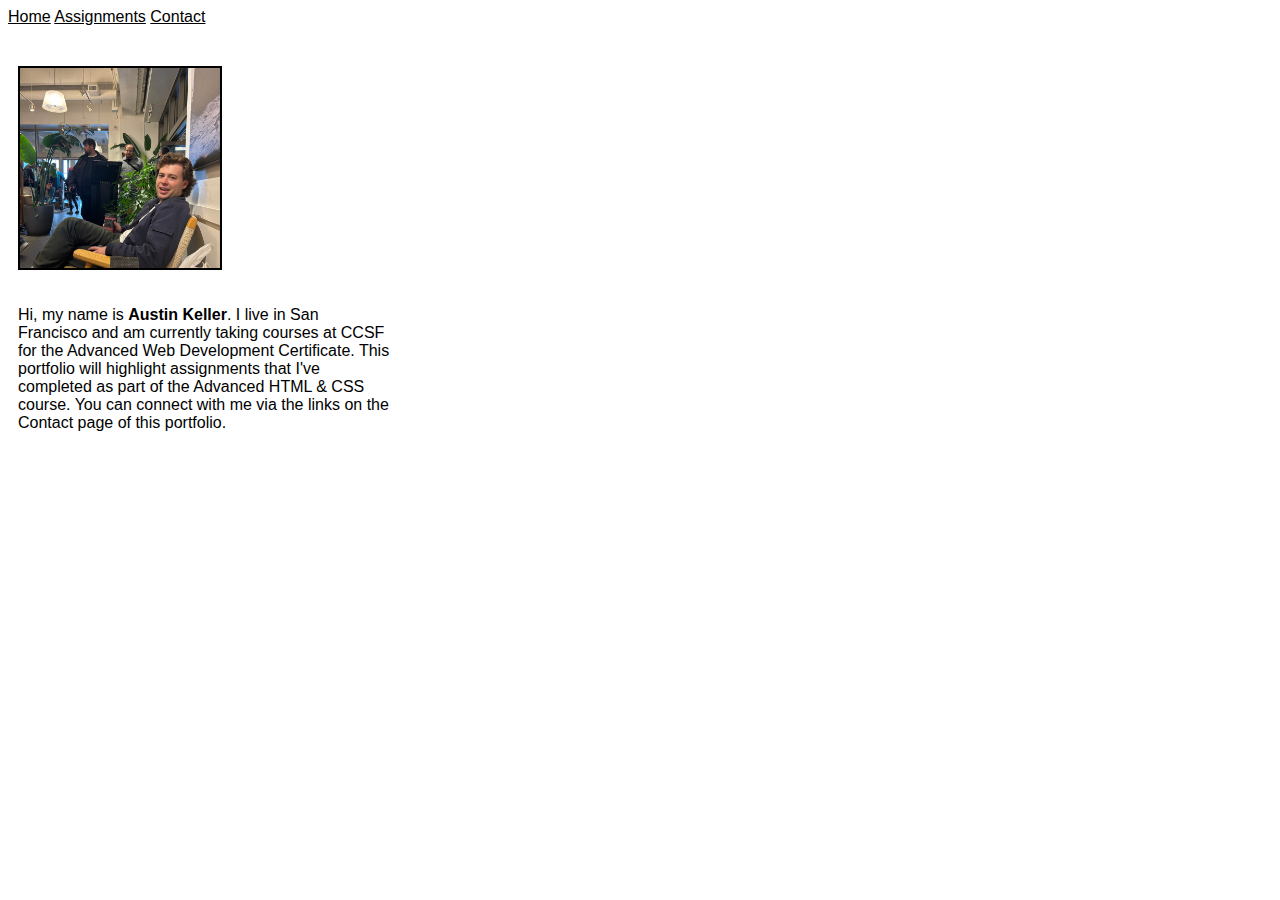
==== index.html @ 7bb57f53 "Add files via upload" ====
<!DOCTYPE html>
<html lang="en">
  <head>
    <meta charset="UTF-8" />
    <meta name="viewport" content="width=device-width, initial-scale=1.0" />
    <title>Austin Keller</title>
    <link rel="stylesheet" href="./style.css" />
  </head>
  <body>
    <nav>
      <a href="./index.html">Home</a>
      <a href="./assignments.html">Assignments</a>
      <a href="./contact.html">Contact</a>
    </nav>
    <div class="personal-info">
      <div class="photo-container">
        <img
          src="./me.jpeg"
          alt="man in coffee shop sitting on chair looking at camera smiling"
        />
      </div>
      <p>
        Hi, my name is <strong>Austin Keller</strong>. I live in San Francisco
        and am currently taking courses at CCSF for the Advanced Web Development
        Certificate. This portfolio will highlight assignments that I've
        completed as part of the Advanced HTML & CSS course. You can connect
        with me via the links on the Contact page of this portfolio.
      </p>
    </div>
  </body>
</html>
---- style.css ----
body {
  font-family: helvetica;
}

a {
  color: black;
}

p {
  width: 30%;
  font-size: 1rem;
}

.personal-info {
  display: flex;
  flex-direction: column;
  justify-content: center;
  margin-top: 30px;
  padding: 10px;
}

.photo-container {
  width: 200px;
  height: 200px;
  overflow: hidden;
  border: 2px solid black;
  margin-bottom: 20px;
}

.photo-container img {
  width: 100%;
  height: auto;
  display: block;
}
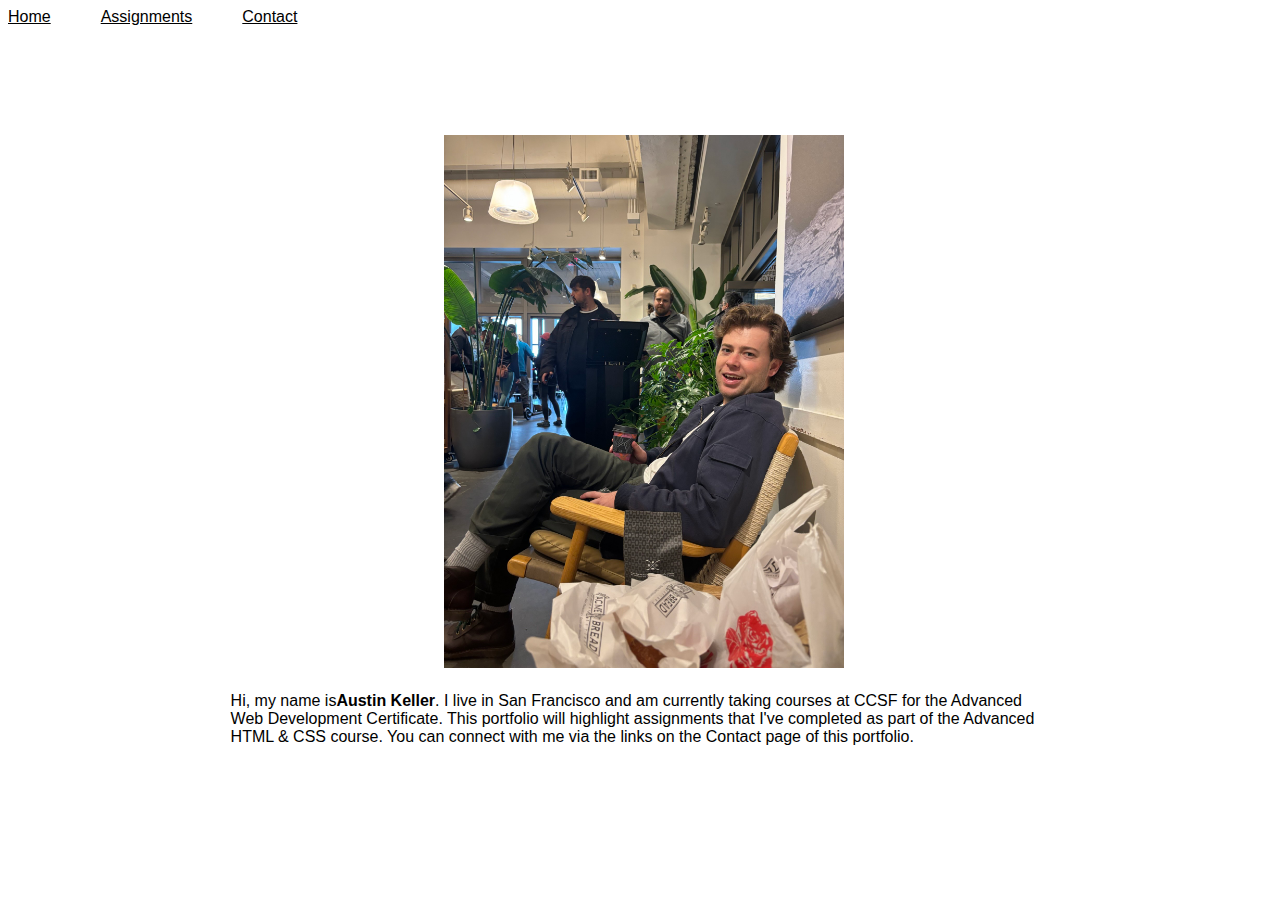
==== commit ff159ba4: "minified files for assignment 3" ====
--- a/index.html
+++ b/index.html
@@ -1,31 +1 @@
-<!DOCTYPE html>
-<html lang="en">
-  <head>
-    <meta charset="UTF-8" />
-    <meta name="viewport" content="width=device-width, initial-scale=1.0" />
-    <title>Austin Keller</title>
-    <link rel="stylesheet" href="./style.css" />
-  </head>
-  <body>
-    <nav>
-      <a href="./index.html">Home</a>
-      <a href="./assignments.html">Assignments</a>
-      <a href="./contact.html">Contact</a>
-    </nav>
-    <div class="personal-info">
-      <div class="photo-container">
-        <img
-          src="./me.jpeg"
-          alt="man in coffee shop sitting on chair looking at camera smiling"
-        />
-      </div>
-      <p>
-        Hi, my name is <strong>Austin Keller</strong>. I live in San Francisco
-        and am currently taking courses at CCSF for the Advanced Web Development
-        Certificate. This portfolio will highlight assignments that I've
-        completed as part of the Advanced HTML & CSS course. You can connect
-        with me via the links on the Contact page of this portfolio.
-      </p>
-    </div>
-  </body>
-</html>
+<!DOCTYPE html><html lang="en"><head><script async src="https://www.googletagmanager.com/gtag/js?id=G-CHWXL9NG1V"></script><script>function gtag(){dataLayer.push(arguments)}window.dataLayer=window.dataLayer||[],gtag("js",new Date),gtag("config","G-CHWXL9NG1V")</script><meta charset="UTF-8"><meta name="viewport" content="width=device-width,initial-scale=1"><title>Austin Keller</title><link rel="stylesheet" href="./style.css"><link rel="stylesheet" href="./layout.css"></head><body><nav><a href="./index.html" class="space-right black-link">Home</a><a href="./assignments.html" class="space-right black-link">Assignments</a><a href="./contact.html" class="black-link">Contact</a></nav><main class="personal-info"><figure class="photo-container"><img src="./me.jpeg" alt="man in coffee shop sitting on chair looking at camera smiling"></figure><p class="p-centered">Hi, my name is<strong>Austin Keller</strong>. I live in San Francisco and am currently taking courses at CCSF for the Advanced Web Development Certificate. This portfolio will highlight assignments that I've completed as part of the Advanced HTML & CSS course. You can connect with me via the links on the Contact page of this portfolio.</p></main></body></html>--- a/style.css
+++ b/style.css
@@ -1,34 +1 @@
-body {
-  font-family: helvetica;
-}
-
-a {
-  color: black;
-}
-
-p {
-  width: 30%;
-  font-size: 1rem;
-}
-
-.personal-info {
-  display: flex;
-  flex-direction: column;
-  justify-content: center;
-  margin-top: 30px;
-  padding: 10px;
-}
-
-.photo-container {
-  width: 200px;
-  height: 200px;
-  overflow: hidden;
-  border: 2px solid black;
-  margin-bottom: 20px;
-}
-
-.photo-container img {
-  width: 100%;
-  height: auto;
-  display: block;
-}
+body{font-family:helvetica}.black-link{color:#000}p{font-size:1rem}
--- a/layout.css
+++ b/layout.css
@@ -0,0 +1 @@
+img{width:400px;height:auto}.photos-container{display:flex;justify-content:center;margin-top:50px}.p-centered,.photo-container{margin:auto}figure{display:table}figcaption{display:table-caption;caption-side:bottom}.p-centered{width:65%;padding-top:20px}nav{margin-bottom:50px}.space-right{padding-right:50px}h1{text-align:center;flex:1}.personal-info{position:absolute;top:15%}
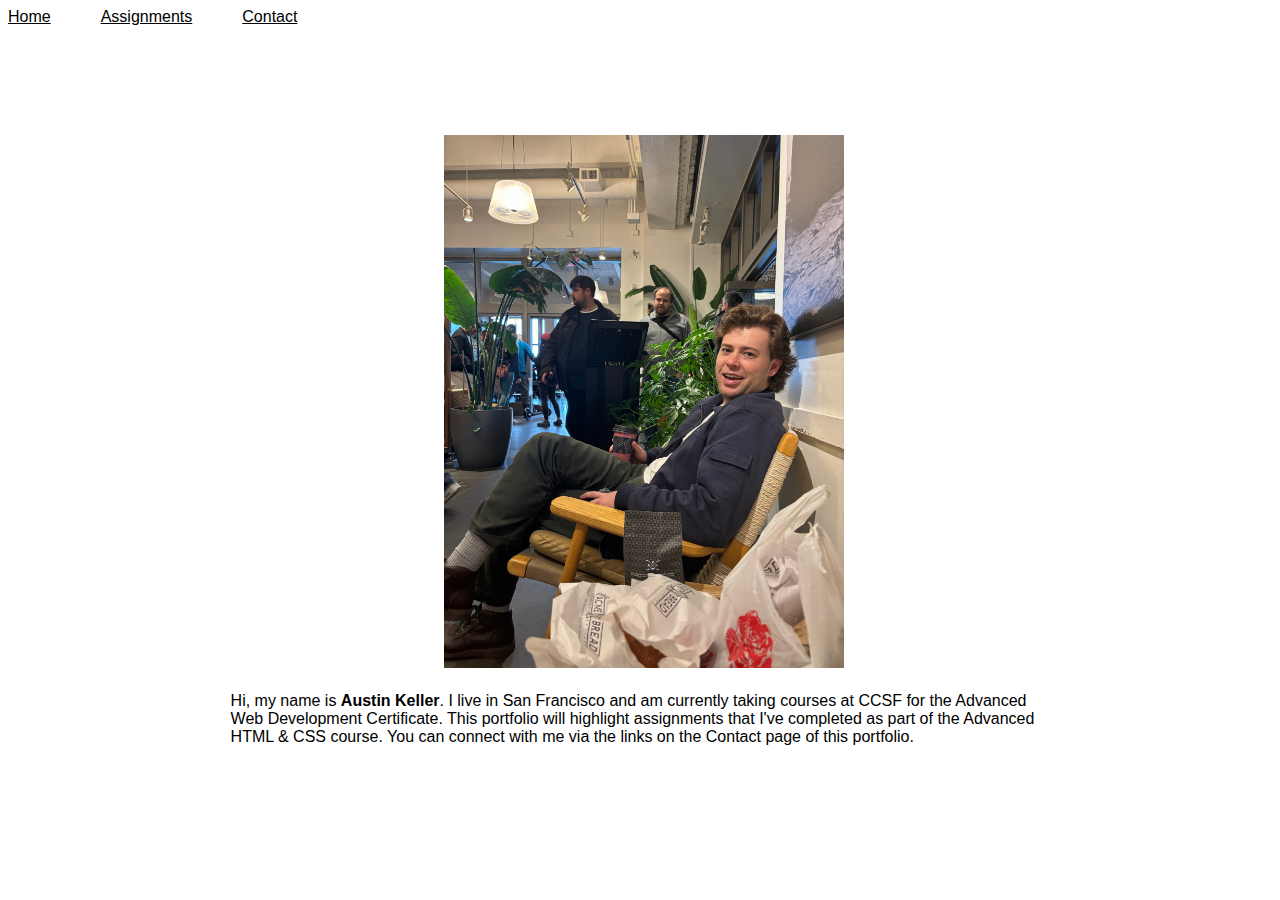
==== commit 596bcdac: "added space that was unintentionally deleted with minifier" ====
--- a/index.html
+++ b/index.html
@@ -1 +1 @@
-<!DOCTYPE html><html lang="en"><head><script async src="https://www.googletagmanager.com/gtag/js?id=G-CHWXL9NG1V"></script><script>function gtag(){dataLayer.push(arguments)}window.dataLayer=window.dataLayer||[],gtag("js",new Date),gtag("config","G-CHWXL9NG1V")</script><meta charset="UTF-8"><meta name="viewport" content="width=device-width,initial-scale=1"><title>Austin Keller</title><link rel="stylesheet" href="./style.css"><link rel="stylesheet" href="./layout.css"></head><body><nav><a href="./index.html" class="space-right black-link">Home</a><a href="./assignments.html" class="space-right black-link">Assignments</a><a href="./contact.html" class="black-link">Contact</a></nav><main class="personal-info"><figure class="photo-container"><img src="./me.jpeg" alt="man in coffee shop sitting on chair looking at camera smiling"></figure><p class="p-centered">Hi, my name is<strong>Austin Keller</strong>. I live in San Francisco and am currently taking courses at CCSF for the Advanced Web Development Certificate. This portfolio will highlight assignments that I've completed as part of the Advanced HTML & CSS course. You can connect with me via the links on the Contact page of this portfolio.</p></main></body></html>+<!DOCTYPE html><html lang="en"><head><script async src="https://www.googletagmanager.com/gtag/js?id=G-CHWXL9NG1V"></script><script>function gtag(){dataLayer.push(arguments)}window.dataLayer=window.dataLayer||[],gtag("js",new Date),gtag("config","G-CHWXL9NG1V")</script><meta charset="UTF-8"><meta name="viewport" content="width=device-width,initial-scale=1"><title>Austin Keller</title><link rel="stylesheet" href="./style.css"><link rel="stylesheet" href="./layout.css"></head><body><nav><a href="./index.html" class="space-right black-link">Home</a><a href="./assignments.html" class="space-right black-link">Assignments</a><a href="./contact.html" class="black-link">Contact</a></nav><main class="personal-info"><figure class="photo-container"><img src="./me.jpeg" alt="man in coffee shop sitting on chair looking at camera smiling"></figure><p class="p-centered">Hi, my name is <strong>Austin Keller</strong>. I live in San Francisco and am currently taking courses at CCSF for the Advanced Web Development Certificate. This portfolio will highlight assignments that I've completed as part of the Advanced HTML & CSS course. You can connect with me via the links on the Contact page of this portfolio.</p></main></body></html>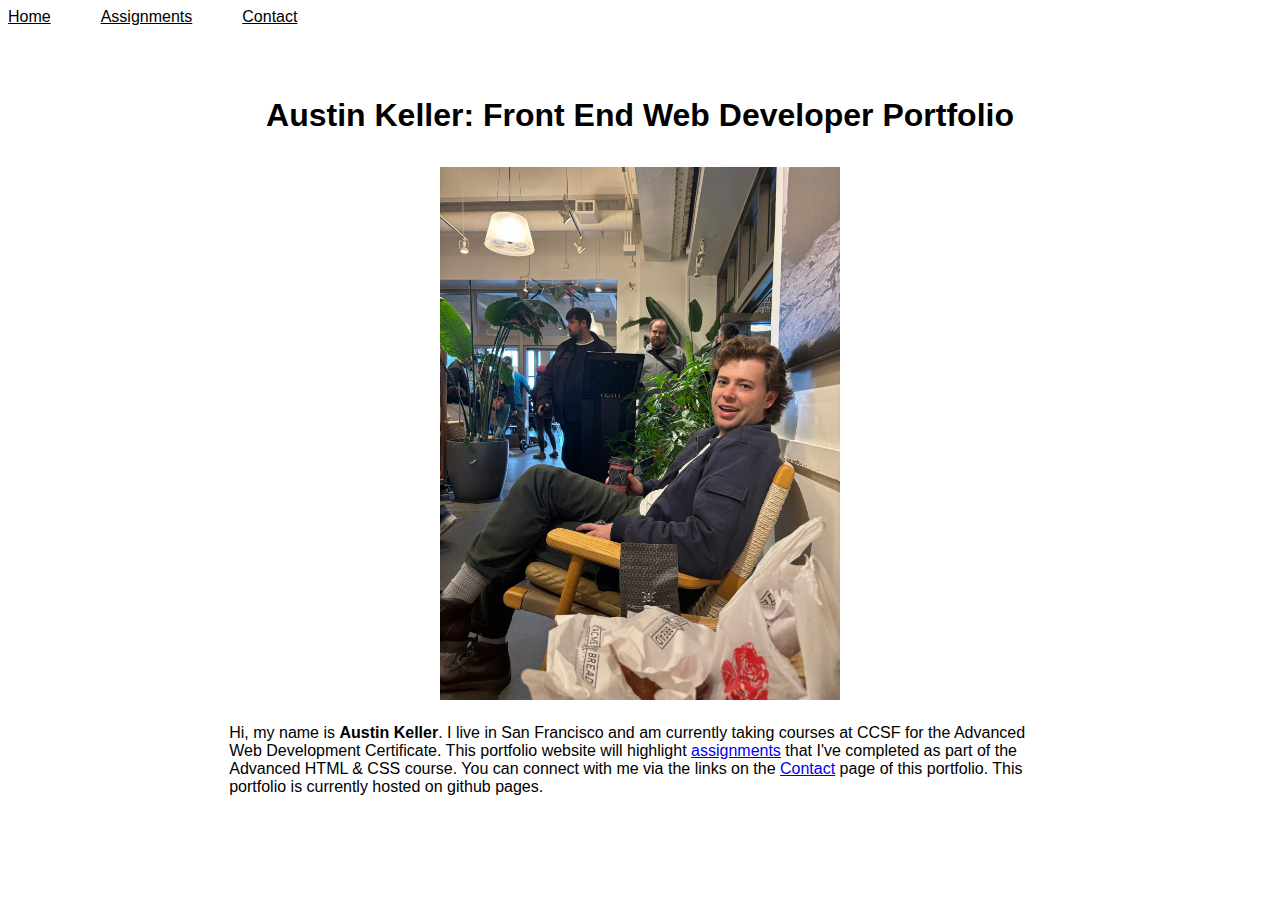
==== commit d8a97409: "final commit" ====
--- a/index.html
+++ b/index.html
@@ -1 +1,52 @@
-<!DOCTYPE html><html lang="en"><head><script async src="https://www.googletagmanager.com/gtag/js?id=G-CHWXL9NG1V"></script><script>function gtag(){dataLayer.push(arguments)}window.dataLayer=window.dataLayer||[],gtag("js",new Date),gtag("config","G-CHWXL9NG1V")</script><meta charset="UTF-8"><meta name="viewport" content="width=device-width,initial-scale=1"><title>Austin Keller</title><link rel="stylesheet" href="./style.css"><link rel="stylesheet" href="./layout.css"></head><body><nav><a href="./index.html" class="space-right black-link">Home</a><a href="./assignments.html" class="space-right black-link">Assignments</a><a href="./contact.html" class="black-link">Contact</a></nav><main class="personal-info"><figure class="photo-container"><img src="./me.jpeg" alt="man in coffee shop sitting on chair looking at camera smiling"></figure><p class="p-centered">Hi, my name is <strong>Austin Keller</strong>. I live in San Francisco and am currently taking courses at CCSF for the Advanced Web Development Certificate. This portfolio will highlight assignments that I've completed as part of the Advanced HTML & CSS course. You can connect with me via the links on the Contact page of this portfolio.</p></main></body></html>+<!DOCTYPE html>
+<html lang="en">
+  <head>
+    <script
+      async
+      src="https://www.googletagmanager.com/gtag/js?id=G-CHWXL9NG1V"
+    ></script>
+    <script>
+      function gtag() {
+        dataLayer.push(arguments);
+      }
+      (window.dataLayer = window.dataLayer || []),
+        gtag("js", new Date()),
+        gtag("config", "G-CHWXL9NG1V");
+    </script>
+    <meta charset="UTF-8">
+    <meta name="viewport" content="width=device-width,initial-scale=1">
+    <title>Austin Keller | Front-End Web Developer Portfolio | CCSF</title>
+    <link rel="stylesheet" href="./style.css">
+    <link rel="stylesheet" href="./layout.css">
+    <meta
+      name="description"
+      content="discover Austin Keller's journey through front end web development, highlighting skills in html5, css, and wcag standards, within the context of the CCSF program."
+    >
+  </head>
+  <body>
+    <nav>
+      <a href="./index.html" class="space-right black-link">Home</a
+      ><a href="./assignments.html" class="space-right black-link"
+        >Assignments</a
+      ><a href="./contact.html" class="black-link">Contact</a>
+    </nav>
+    <main class="personal-info">
+      <h1>Austin Keller: Front End Web Developer Portfolio</h1>
+      <figure class="photo-container">
+        <img
+          src="./me.jpeg"
+          alt="Austin Keller - Front-End Web Developer based in San Francisco sitting in chair at coffee shop"
+        >
+      </figure>
+      <p class="p-centered">
+        Hi, my name is <strong>Austin Keller</strong>. I live in San Francisco
+        and am currently taking courses at CCSF for the Advanced Web Development
+        Certificate. This portfolio website will highlight
+        <a href="./assignments.html">assignments</a> that I've completed as part
+        of the Advanced HTML & CSS course. You can connect with me via the links
+        on the <a href="./contact.html">Contact</a> page of this portfolio. This
+        portfolio is currently hosted on github pages.
+      </p>
+    </main>
+  </body>
+</html>
--- a/style.css
+++ b/style.css
@@ -1 +1,14 @@
-body{font-family:helvetica}.black-link{color:#000}p{font-size:1rem}
+html,
+body {
+  height: 100%;
+}
+
+body {
+  font-family: helvetica;
+}
+.black-link {
+  color: #000;
+}
+p {
+  font-size: 1rem;
+}
--- a/layout.css
+++ b/layout.css
@@ -1 +1,47 @@
-img{width:400px;height:auto}.photos-container{display:flex;justify-content:center;margin-top:50px}.p-centered,.photo-container{margin:auto}figure{display:table}figcaption{display:table-caption;caption-side:bottom}.p-centered{width:65%;padding-top:20px}nav{margin-bottom:50px}.space-right{padding-right:50px}h1{text-align:center;flex:1}.personal-info{position:absolute;top:15%}
+img {
+  width: 400px;
+  height: auto;
+}
+.photos-container {
+  display: flex;
+  justify-content: center;
+  margin-top: 50px;
+}
+.p-centered,
+.photo-container {
+  margin: auto;
+}
+figure {
+  display: table;
+}
+figcaption {
+  display: table-caption;
+  caption-side: bottom;
+}
+.p-centered {
+  width: 65%;
+  padding-top: 20px;
+}
+nav {
+  margin-bottom: 50px;
+}
+.space-right {
+  padding-right: 50px;
+}
+h1 {
+  text-align: center;
+  flex: 1;
+}
+.personal-info {
+  display: flex;
+  flex-direction: column;
+  height: 80%;
+  justify-content: space-between;
+}
+
+.assignment-list {
+  height: 120px;
+  display: flex;
+  flex-direction: column;
+  justify-content: space-between;
+}
